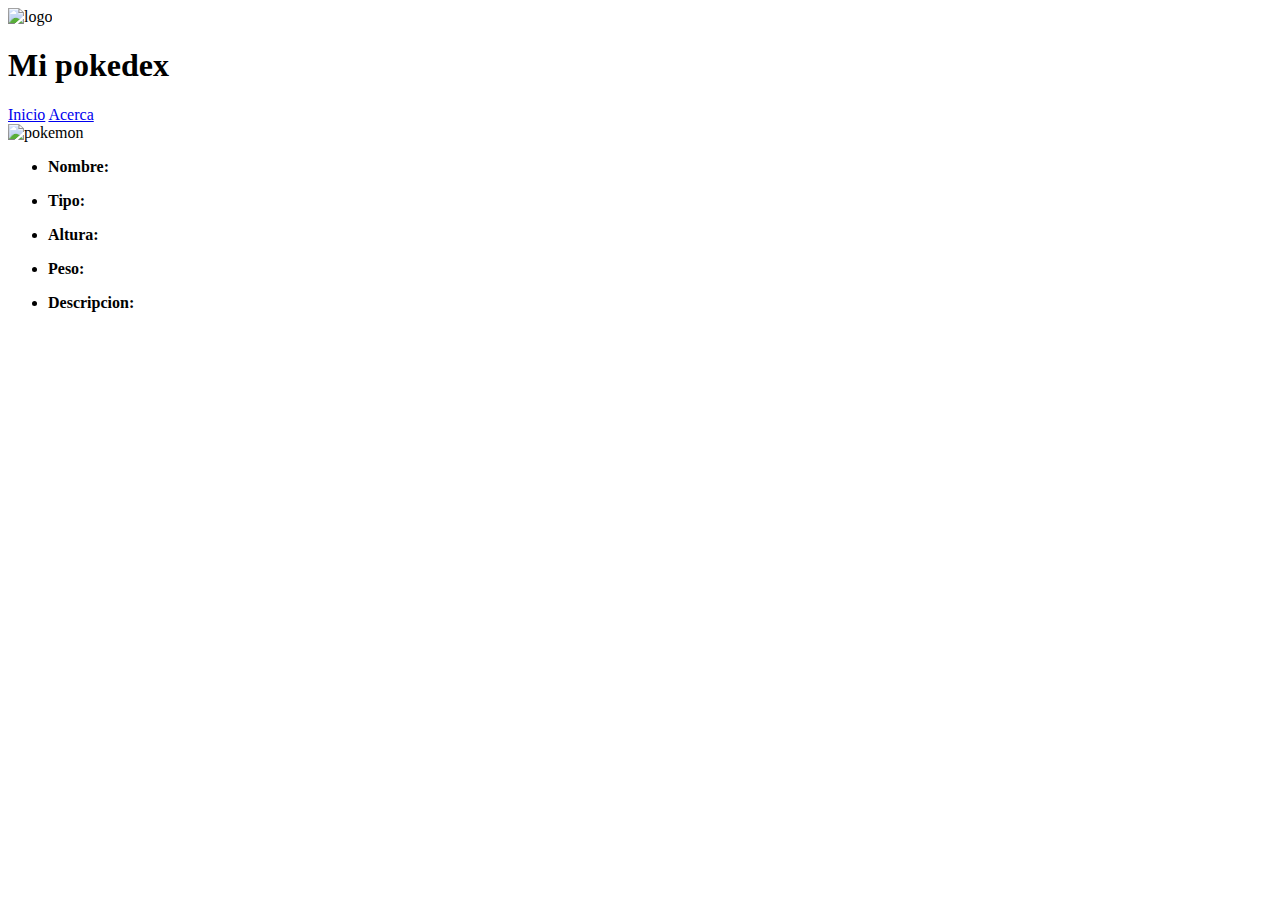
==== pokedex.html @ d9941091 "Primer commit" ====
<!DOCTYPE html>
<html lang="es">
<head>
    <meta charset="UTF-8">
    <meta http-equiv="X-UA-Compatible" content="IE=edge">
    <meta name="viewport" content="width=device-width, initial-scale=1.0">
    <title>Pokedex</title>
</head>
<body>
    <header>
    <img id="pkmn-img" src="" alt="logo">
    <h1>Mi pokedex</h1>
    </header>
    <nav>
        <a href="#">Inicio</a>
        <a href="#">Acerca</a>
    </nav>
    <main>
        <div id="pokedex">
            <div id="left">
                <div class="display">
                    <img id="pkmn-img" src="" alt="pokemon">
                </div>
                <div id="dpad"></div>
                <div id="btn-circle"></div>
            </div>
            <div id="Right">
                <div class="display">
                    <ul>
                        <li>
                            <p><b>Nombre: </b></p>
                        </li>
                        <li>
                            <p><b>Tipo: </b></p>
                        </li>
                        <li>
                            <p><b>Altura: </b></p>
                        </li>
                        <li>
                            <p><b>Peso: </b></p>
                        </li>
                        <li>
                            <p><b>Descripcion: </b></p>
                        </li>
                    </ul>
                </div>
                <div id="pad">
                    <div class="btn"></div>
                    <div class="btn"></div>
                   <div class="btn"></div>
                    <div class="btn"></div>
                    <div class="btn"></div>
                    <div class="btn"></div>
                    <div class="btn"></div>
                    <div class="btn"></div>
                </div>
            </div>
        </div>
    </main>
</body>
</html>
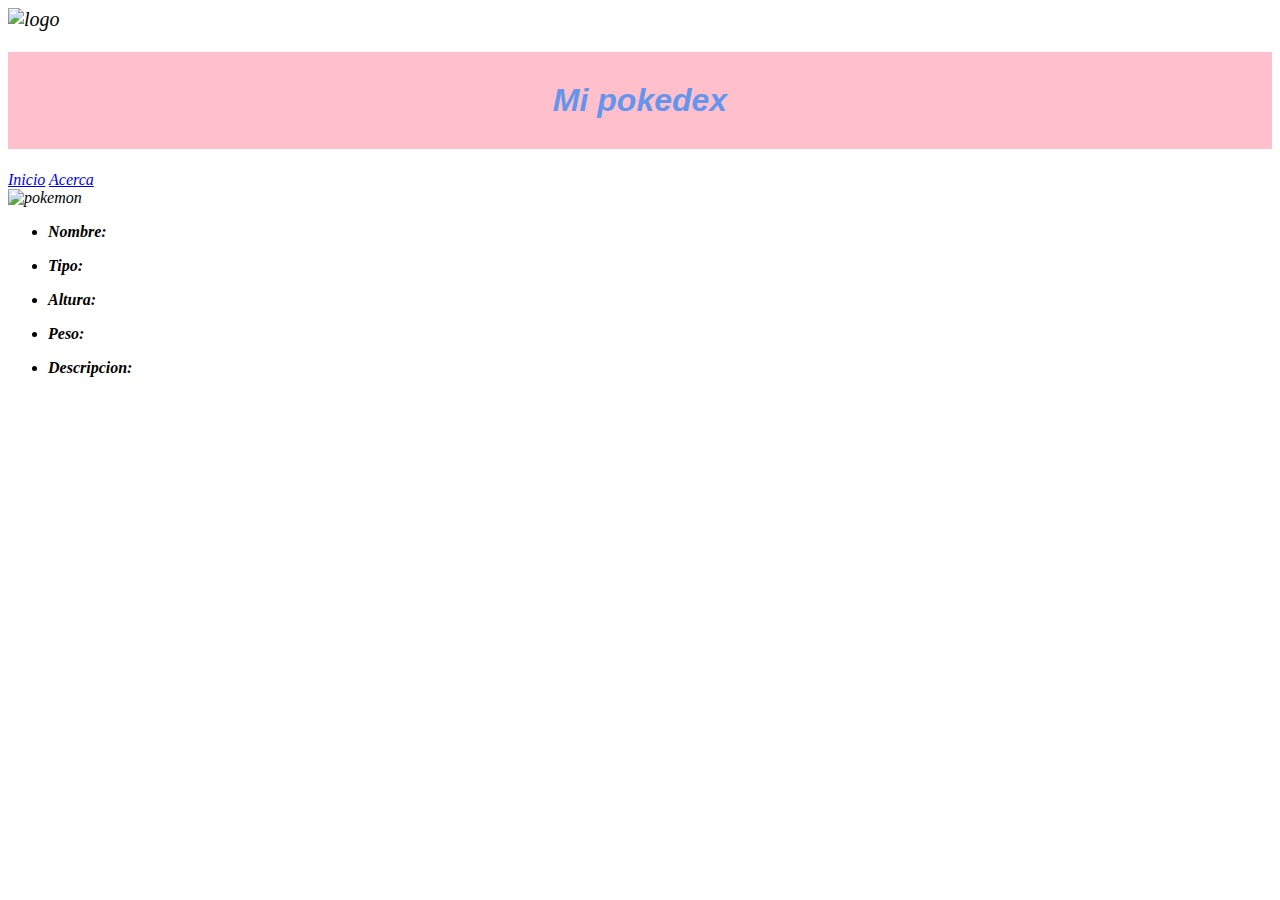
==== commit 25153061: "primer commit" ====
--- a/pokedex.html
+++ b/pokedex.html
@@ -1,61 +1,62 @@
-<!DOCTYPE html>
-<html lang="es">
-<head>
-    <meta charset="UTF-8">
-    <meta http-equiv="X-UA-Compatible" content="IE=edge">
-    <meta name="viewport" content="width=device-width, initial-scale=1.0">
-    <title>Pokedex</title>
-</head>
-<body>
-    <header>
-    <img id="pkmn-img" src="" alt="logo">
-    <h1>Mi pokedex</h1>
-    </header>
-    <nav>
-        <a href="#">Inicio</a>
-        <a href="#">Acerca</a>
-    </nav>
-    <main>
-        <div id="pokedex">
-            <div id="left">
-                <div class="display">
-                    <img id="pkmn-img" src="" alt="pokemon">
-                </div>
-                <div id="dpad"></div>
-                <div id="btn-circle"></div>
-            </div>
-            <div id="Right">
-                <div class="display">
-                    <ul>
-                        <li>
-                            <p><b>Nombre: </b></p>
-                        </li>
-                        <li>
-                            <p><b>Tipo: </b></p>
-                        </li>
-                        <li>
-                            <p><b>Altura: </b></p>
-                        </li>
-                        <li>
-                            <p><b>Peso: </b></p>
-                        </li>
-                        <li>
-                            <p><b>Descripcion: </b></p>
-                        </li>
-                    </ul>
-                </div>
-                <div id="pad">
-                    <div class="btn"></div>
-                    <div class="btn"></div>
-                   <div class="btn"></div>
-                    <div class="btn"></div>
-                    <div class="btn"></div>
-                    <div class="btn"></div>
-                    <div class="btn"></div>
-                    <div class="btn"></div>
-                </div>
-            </div>
-        </div>
-    </main>
-</body>
+<!DOCTYPE html>
+<html lang="es">
+<head> 
+    <link rel="stylesheet" href="styles.css">
+    <meta charset="UTF-8">
+    <meta http-equiv="X-UA-Compatible" content="IE=edge">
+    <meta name="viewport" content="width=device-width, initial-scale=1.0">
+    <title>Pokedex</title>
+</head>
+<body>
+    <header>
+    <img id="pkmn-img" src="pkmn-img.png" alt="logo" style="font-size:20px;">
+    <h1>Mi pokedex</h1>
+    </header>
+    <nav>
+        <a href="#">Inicio</a>
+        <a href="#">Acerca</a>
+    </nav>
+    <main>
+        <div id="pokedex">
+            <div id="left">
+                <div class="display">
+                    <img id="pkmn-img" src="" alt="pokemon">
+                </div>
+                <div id="dpad"></div>
+                <div id="btn-circle"></div>
+            </div>
+            <div id="Right">
+                <div class="display">
+                    <ul>
+                        <li>
+                            <p><b>Nombre: </b></p>
+                        </li>
+                        <li>
+                            <p><b>Tipo: </b></p>
+                        </li>
+                        <li>
+                            <p><b>Altura: </b></p>
+                        </li>
+                        <li>
+                            <p><b>Peso: </b></p>
+                        </li>
+                        <li>
+                            <p><b>Descripcion: </b></p>
+                        </li>
+                    </ul>
+                </div>
+                <div id="pad">
+                    <div class="btn"></div>
+                    <div class="btn"></div>
+                   <div class="btn"></div>
+                    <div class="btn"></div>
+                    <div class="btn"></div>
+                    <div class="btn"></div>
+                    <div class="btn"></div>
+                    <div class="btn"></div>
+                </div>
+            </div>
+        </div>
+    </main>
+</body>
 </html>--- a/styles.css
+++ b/styles.css
@@ -0,0 +1,11 @@
+body{
+    font-style: italic; color: black;
+}
+
+h1{
+    color:cornflowerblue;
+    background-color: pink;
+    text-align: center;
+    padding: 30px;
+    font-family: sans-serif;
+}
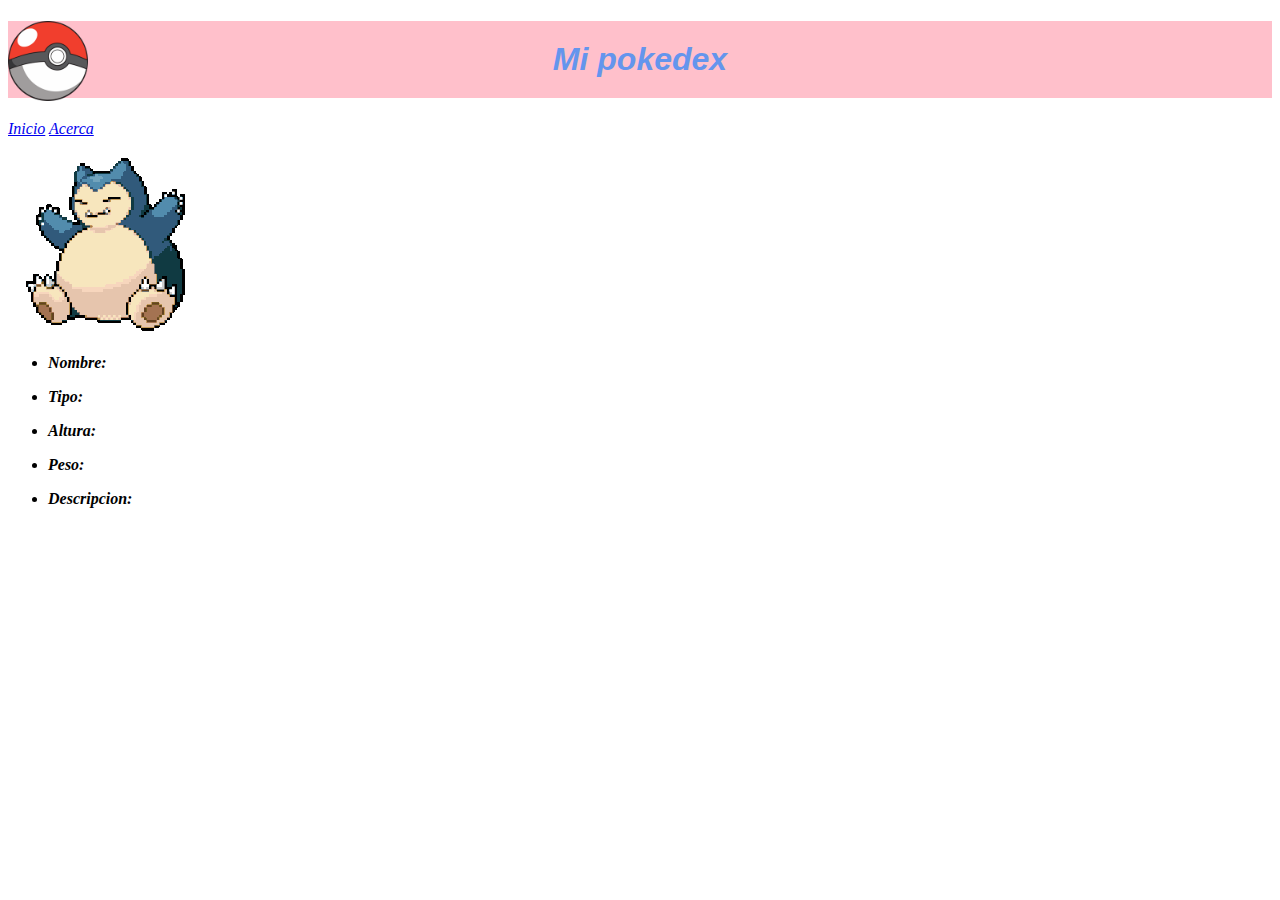
==== commit 40e8035f: "primer commit" ====
--- a/pokedex.html
+++ b/pokedex.html
@@ -9,7 +9,7 @@
 </head>
 <body>
     <header>
-    <img id="pkmn-img" src="pkmn-img.png" alt="logo" style="font-size:20px;">
+    <img id="pkmn-img" src="pkmn-img.png" alt="logo" width="80" height="80" style="position: fixed;"div">
     <h1>Mi pokedex</h1>
     </header>
     <nav>
@@ -20,7 +20,7 @@
         <div id="pokedex">
             <div id="left">
                 <div class="display">
-                    <img id="pkmn-img" src="" alt="pokemon">
+                    <img class="centrar" id="pkmn-img" src="snorlax.png" alt="pokemon" >
                 </div>
                 <div id="dpad"></div>
                 <div id="btn-circle"></div>
--- a/styles.css
+++ b/styles.css
@@ -6,6 +6,15 @@
     color:cornflowerblue;
     background-color: pink;
     text-align: center;
-    padding: 30px;
-    font-family: sans-serif;
+    padding: 20px;
+    font-family: sans-serif; 
 }
+#pkmn-img {
+    display: flex;
+    align-items: center;
+    justify-content: center;
+}
+#pkmn-img>img {
+  max-width: 50%;
+  border: 2px blue;
+}
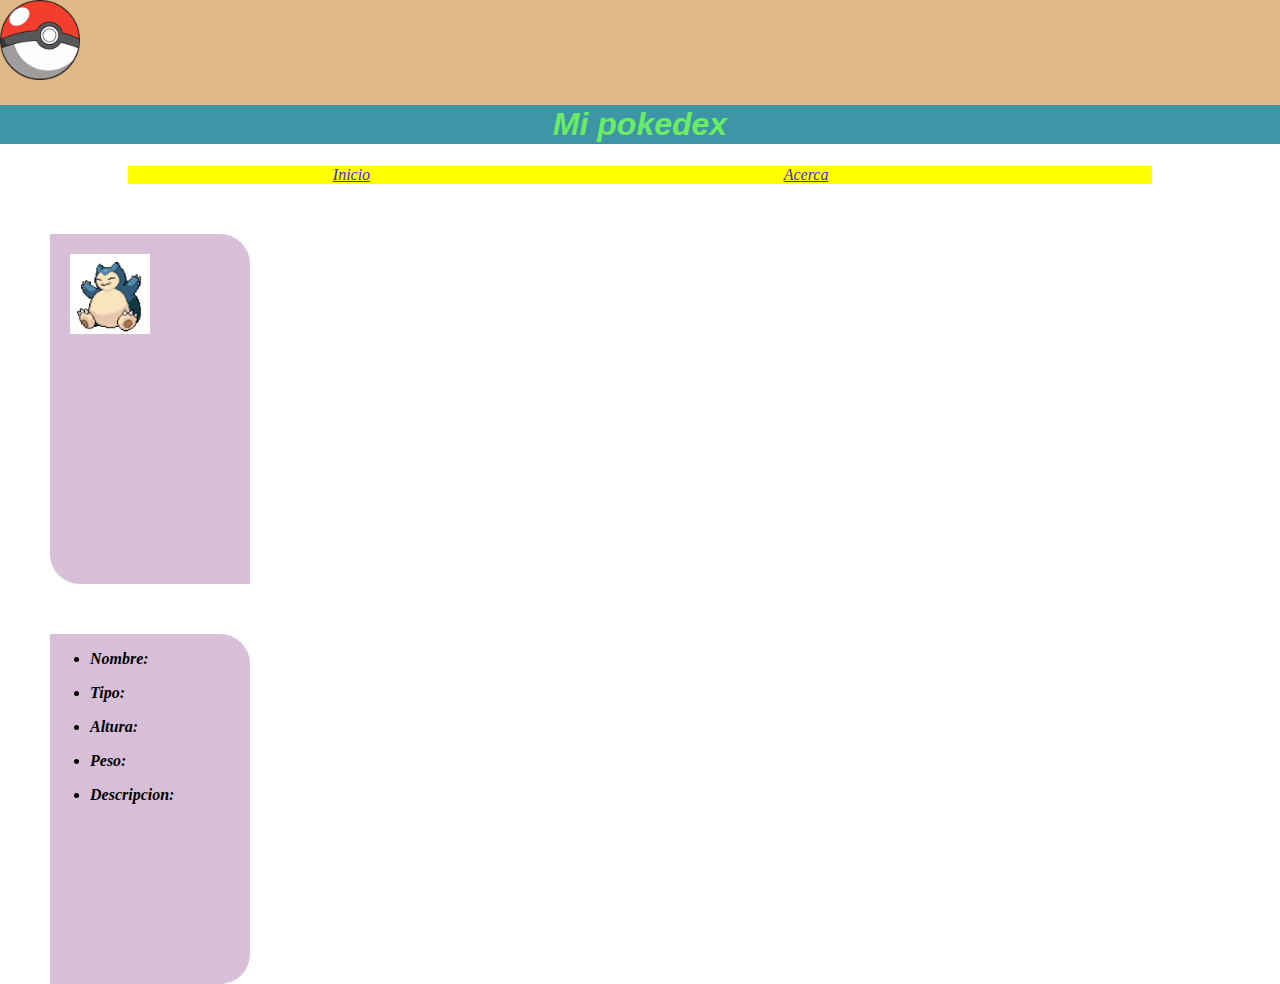
==== commit d0977ca7: "primer commit" ====
--- a/pokedex.html
+++ b/pokedex.html
@@ -9,7 +9,7 @@
 </head>
 <body>
     <header>
-    <img id="pkmn-img" src="pkmn-img.png" alt="logo" width="80" height="80" style="position: fixed;"div">
+    <img id="pkmn-img" src="pkmn-img.png" alt="logo" width="80" height="80" style="position: left;"div">
     <h1>Mi pokedex</h1>
     </header>
     <nav>
@@ -20,12 +20,12 @@
         <div id="pokedex">
             <div id="left">
                 <div class="display">
-                    <img class="centrar" id="pkmn-img" src="snorlax.png" alt="pokemon" >
+                    <img id="snorlax" src="snorlax.png" alt="snorlax" >
                 </div>
                 <div id="dpad"></div>
                 <div id="btn-circle"></div>
             </div>
-            <div id="Right">
+            <div id="right">
                 <div class="display">
                     <ul>
                         <li>
--- a/styles.css
+++ b/styles.css
@@ -1,20 +1,57 @@
 body{
     font-style: italic; color: black;
+    margin: 0cm;
+    }
+header{
+    background-color: burlywood;
+    color: whitesmoke;
+}
+h1{
+    color:rgb(105, 237, 100);
+    background-color: rgb(62, 149, 165);
+    text-align: center;
+    padding: 1px;
+    font-family: sans-serif; 
 }
 
-h1{
-    color:cornflowerblue;
-    background-color: pink;
-    text-align: center;
-    padding: 20px;
-    font-family: sans-serif; 
+nav{
+    margin: 10px 10%;
+    background-color: yellow;
 }
-#pkmn-img {
-    display: flex;
-    align-items: center;
-    justify-content: center;
+
+nav >a{
+   color: rgb(74, 38, 233);
+   padding: 20%;
+   width: 20px;
 }
-#pkmn-img>img {
-  max-width: 50%;
-  border: 2px blue;
+
+#pokedex{
+    width: 200px;
+    margin: 50px;
 }
+
+#left {
+    width: 200px;
+    height: 350px;
+    float: left;
+    background-color: thistle;
+    border-bottom-left-radius: 30px;
+    border-top-right-radius: 30px;
+}
+
+#right {
+    width: 200px;
+    height: 350px;
+    float: right;
+    background-color: thistle;    
+    margin-top: 50px;
+    border-bottom-right-radius: 30px;
+    border-top-right-radius: 30px;
+}
+
+#snorlax{
+ width: 5pc;
+ margin: 10%;
+align-items: center;
+height: 5pc;
+}
